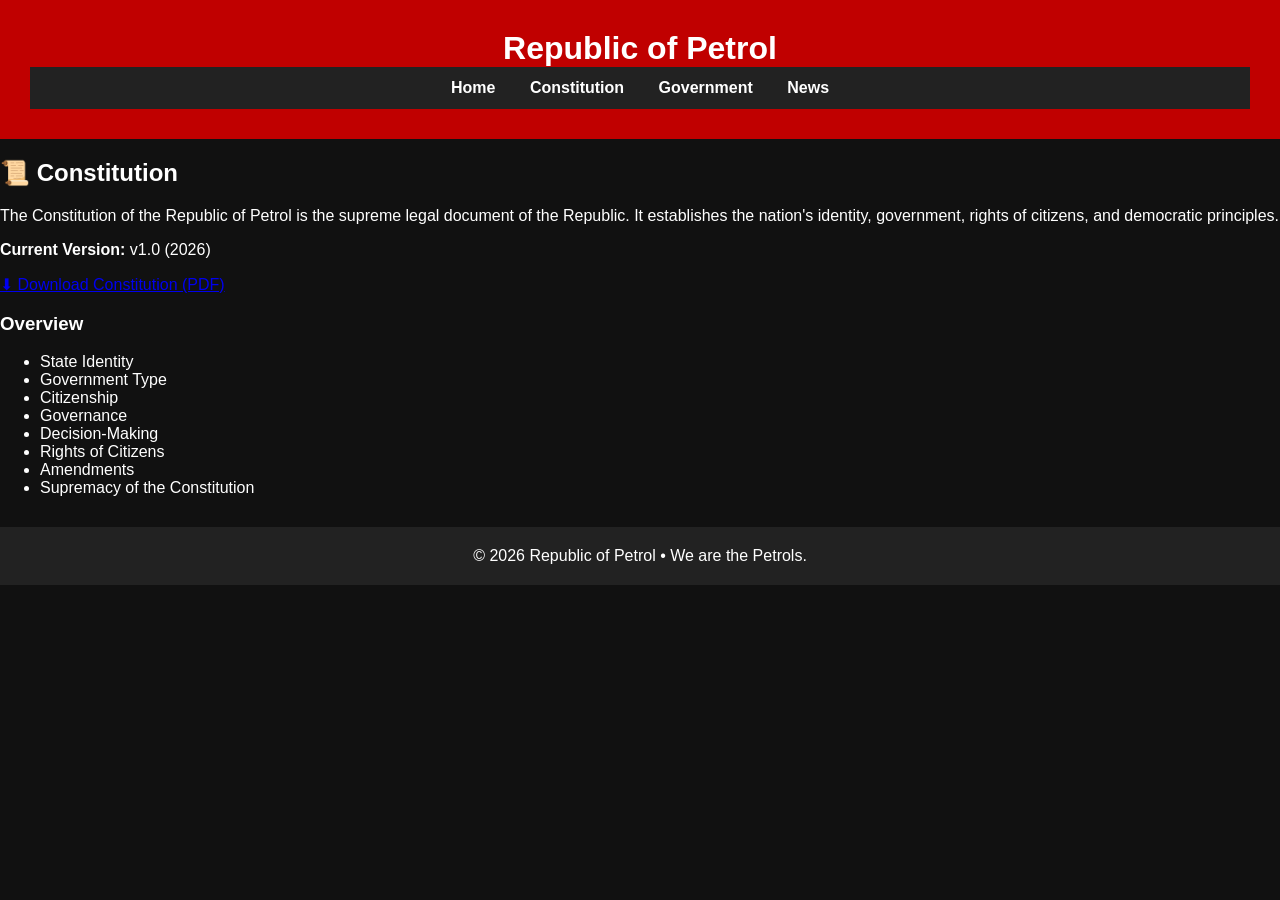
==== constitution.html @ 77dadca5 "Add necessary update files" ====
<!DOCTYPE html>
<html lang="en">
<head>
    <meta charset="UTF-8">
    <title>Constitution | Republic of Petrol</title>
    <link rel="stylesheet" href="style.css">
</head>
<body>

<header>
    <h1>Republic of Petrol</h1>
    <nav>
        <a href="index.html">Home</a>
        <a href="constitution.html">Constitution</a>
        <a href="gov.html">Government</a>
        <a href="news.html">News</a>
    </nav>
</header>

<main>

<h2>📜 Constitution</h2>

<p>
The Constitution of the Republic of Petrol is the supreme legal document of the Republic.
It establishes the nation's identity, government, rights of citizens, and democratic principles.
</p>

<p><strong>Current Version:</strong> v1.0 (2026)</p>

<p>
<a class="download-btn" href="rop_constitution_v1.0.pdf" download>
⬇ Download Constitution (PDF)
</a>
</p>

<h3>Overview</h3>

<ul>
<li>State Identity</li>
<li>Government Type</li>
<li>Citizenship</li>
<li>Governance</li>
<li>Decision-Making</li>
<li>Rights of Citizens</li>
<li>Amendments</li>
<li>Supremacy of the Constitution</li>
</ul>

</main>

<footer>
© 2026 Republic of Petrol • We are the Petrols.
</footer>

</body>
</html>
---- style.css ----
body {
    margin: 0;
    font-family: Arial, sans-serif;
    background: #111;
    color: white;
}

/* DATE BOX */

#date-box {
    position: fixed;
    top: 15px;
    right: 15px;
    background: rgba(0, 0, 0, 0.85);
    border: 2px solid white;
    border-radius: 10px;
    padding: 10px 15px;
    text-align: right;
    z-index: 1000;
}

#day-display {
    font-size: 18px;
    font-weight: bold;
}

#date-display {
    font-size: 14px;
    opacity: 0.9;
}

/* HEADER */

header {
    background: #c00000;
    text-align: center;
    padding: 30px;
}

header h1 {
    margin: 0;
}

header p {
    margin-top: 10px;
}

/* NAVIGATION */

nav {
    background: #222;
    text-align: center;
    padding: 12px;
}

nav a {
    color: white;
    text-decoration: none;
    margin: 0 15px;
    font-weight: bold;
}

nav a:hover {
    color: #ff5555;
}

/* CARDS */

.card {
    background: #1e1e1e;
    max-width: 900px;
    margin: 20px auto;
    padding: 20px;
    border-radius: 12px;
}

.card h2 {
    margin-top: 0;
}

/* FLAG */

img {
    display: block;
    margin: auto;
    max-width: 400px;
    width: 100%;
    border-radius: 10px;
}

/* CLOCK */

.clock {
    position: relative;
    width: 250px;
    height: 250px;
    margin: 20px auto;
    border: 8px solid white;
    border-radius: 50%;
}

.hand {
    position: absolute;
    left: 50%;
    bottom: 50%;
    transform-origin: bottom;
}

.hour {
    width: 6px;
    height: 60px;
    background: white;
    margin-left: -3px;
}

.minute {
    width: 4px;
    height: 90px;
    background: #ddd;
    margin-left: -2px;
}

.second {
    width: 2px;
    height: 100px;
    background: red;
    margin-left: -1px;
}

.center {
    position: absolute;
    width: 14px;
    height: 14px;
    background: red;
    border-radius: 50%;
    top: 50%;
    left: 50%;
    transform: translate(-50%, -50%);
}

#digital-clock {
    text-align: center;
    font-size: 24px;
    font-weight: bold;
}

/* FUEL GAUGE */

.gauge-container {
    display: flex;
    justify-content: center;
    align-items: center;
    gap: 15px;
}

.labels {
    height: 300px;
    display: flex;
    flex-direction: column;
    justify-content: space-between;
    font-size: 20px;
    font-weight: bold;
}

.tank {
    width: 120px;
    height: 300px;
    border: 5px solid white;
    border-radius: 25px;
    position: relative;
    overflow: hidden;
    background: #f5f5f5;
}

.fuel {
    position: absolute;
    bottom: 0;
    width: 100%;
    height: 0%;
    background: black;
    transition: height 0.8s ease;
}

.tick {
    position: absolute;
    right: -20px;
    width: 15px;
    height: 4px;
    background: white;
}

.tick-top {
    top: 10px;
}

.tick-mid {
    top: 50%;
    transform: translateY(-50%);
}

.tick-bot {
    bottom: 10px;
}

#petrol-counter {
    text-align: center;
    font-size: 20px;
    margin-top: 20px;
}

/* CREDIT */

.credit {
    text-align: center;
    font-size: 18px;
    margin-top: 30px;
    opacity: 0.85;
}

/* FOOTER */

footer {
    text-align: center;
    padding: 20px;
    background: #222;
    margin-top: 30px;
}
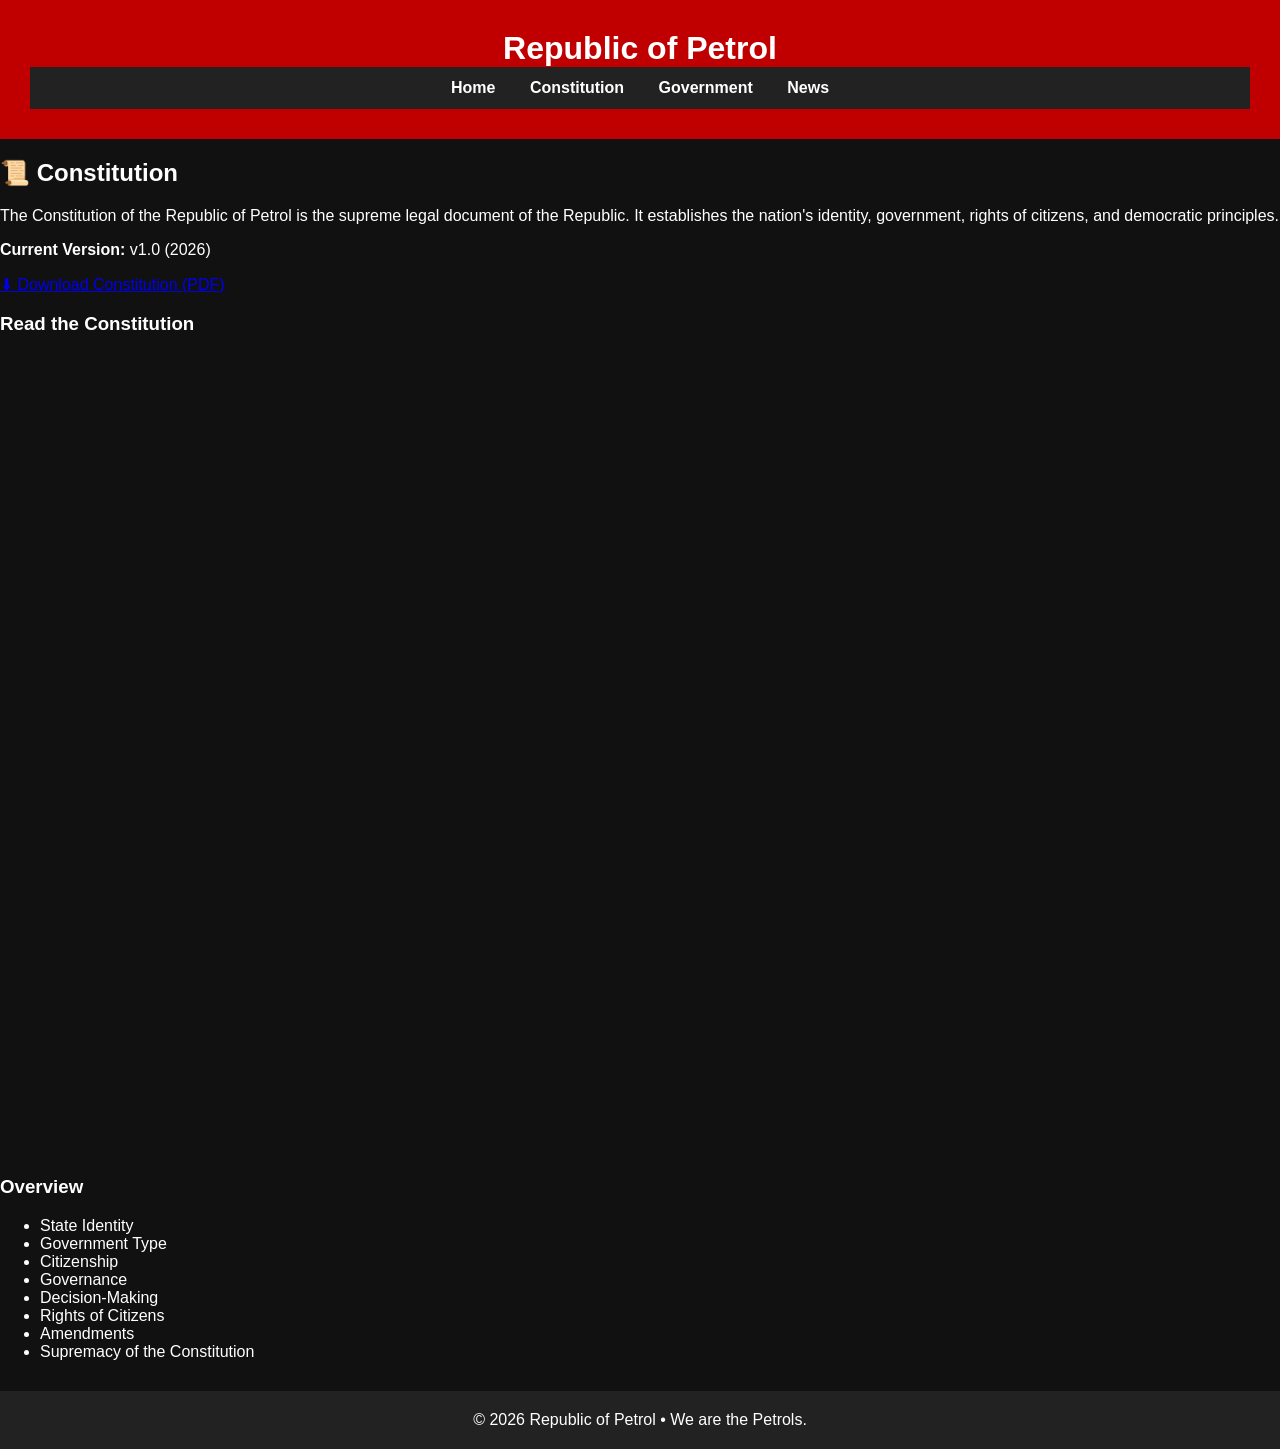
==== commit 60c59d38: "Add PDF reader via iframe Updated constitution.html to add the PDF reader with iframe. Added PDF rea" ====
--- a/constitution.html
+++ b/constitution.html
@@ -3,6 +3,7 @@
 <head>
     <meta charset="UTF-8">
     <title>Constitution | Republic of Petrol</title>
+    <link rel="manifest" href="manifest.webmanifest">
     <link rel="stylesheet" href="style.css">
 </head>
 <body>
@@ -34,6 +35,16 @@
 </a>
 </p>
 
+<h3>Read the Constitution</h3>
+
+<iframe
+    src="rop_constitution_v1.0.pdf"
+    title="Republic of Petrol Constitution"
+    width="100%"
+    height="800"
+    style="border: none; border-radius: 12px;">
+</iframe>
+
 <h3>Overview</h3>
 
 <ul>
@@ -54,4 +65,4 @@
 </footer>
 
 </body>
-</html>+</html>
